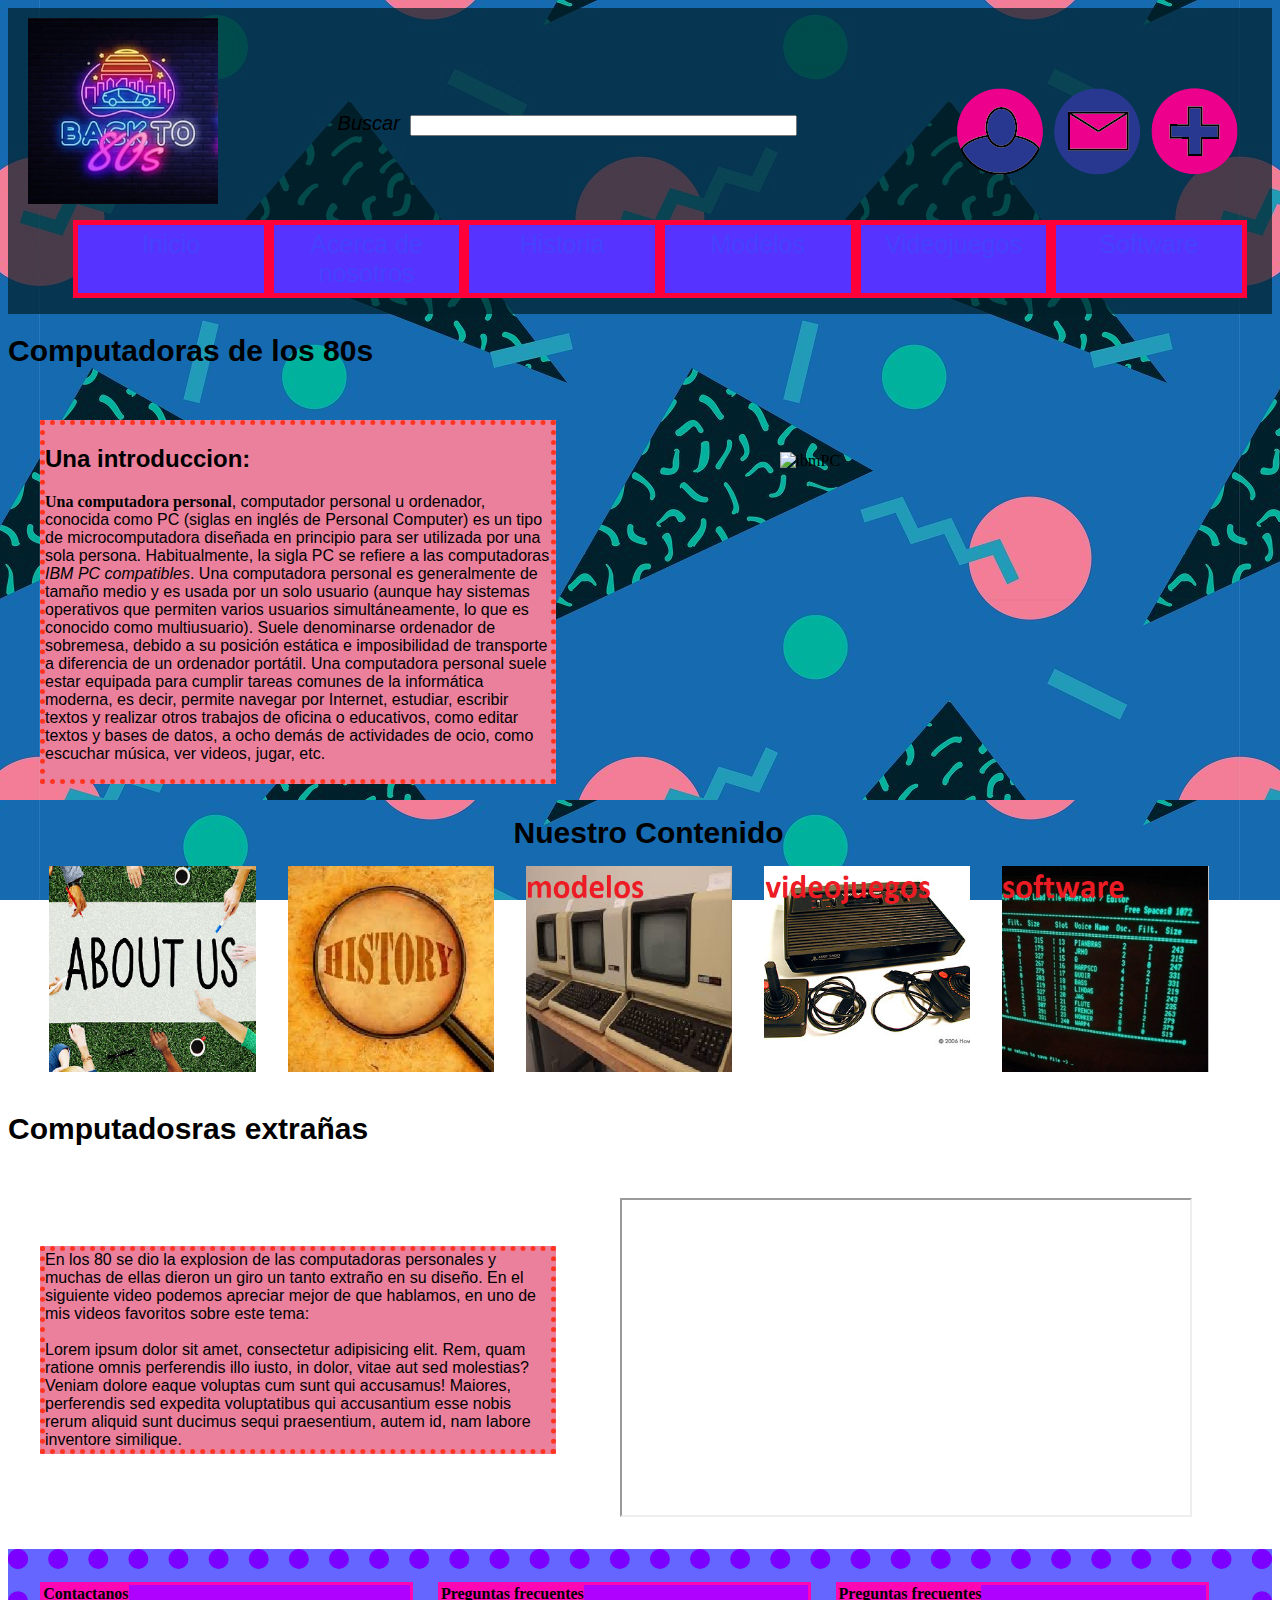
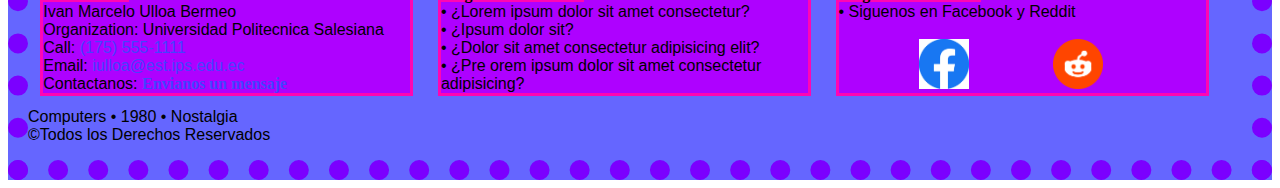
==== public/vista/usuario/index.html @ facd226e "Consultar telefono" ====
<!DOCTYPE html> <html> 
 
<head> 
    <meta charset="utf-8" /> 
    <meta name="keywords"   content="Computer, 1980, 80s, geek" /> 
    <title> Computadoras de lo 80s </title>
    <link href="pagina_inicio.css" rel="stylesheet" />
    <!--http://localhost/Practica04-Ulloa/public/vista/usuario/index.html-->
</head> 
 
<body> 

    <header id="encabezado">

        <img id="logo" src="../../../Imagen/menu/fig1.jpg" alt="80s computer banner"/> 
        <label class="searchbar" for="buscar">Buscar  </label>
        <input class="searchbar" type="text" id="buscar"/>
        <a id="botones" href="login.html"><img src="../../../Imagen/botones.png" alt="botones"/></a> 

        <nav>
            <ul>
               <li><a href="index.html">Inicio</a></li>
               <li><a href="about.html">Acerca de nosotros</a></li>
               <li><a href="historia.html">Historia</a></li>
               <li><a href="modelos.html">Modelos</a> </li>
               <li><a href="videojuegos.html">Videojuegos</a></li>
               <li><a href="software.html">Software</a> </li>
            </ul>
        </nav>

    </header>
    <section>
        <h1>Computadoras de los 80s </h1>
        <article id="principal"> 
            
            <h2>Una introduccion:</h2>

            <p> <strong>Una computadora personal</strong>, computador 
                personal u ordenador, conocida como PC (siglas en inglés de 
                Personal Computer) es un tipo de microcomputadora diseñada 
                en principio para ser utilizada por una sola persona. 
                Habitualmente, la sigla PC se refiere a las computadoras 
                <em>IBM PC compatibles</em>. Una computadora personal es 
                generalmente de tamaño medio y es usada por un solo usuario 
                (aunque hay sistemas operativos que permiten varios usuarios 
                simultáneamente, lo que es conocido como multiusuario). Suele 
                denominarse ordenador de sobremesa, debido a su posición 
                estática e imposibilidad de transporte a diferencia de un 
                ordenador portátil.
                Una computadora personal suele estar equipada para cumplir tareas 
                comunes de la informática moderna, es decir, permite navegar por 
                Internet, estudiar, escribir textos y realizar otros trabajos de 
                oficina o educativos, como editar textos y bases de datos, a ocho 
                demás de actividades de ocio, como escuchar música, ver videos, jugar, etc.
            </p>
   
        </article>

        <img src="../../../Imagen/article/modelos2.jpg" alt="ibmPC" id="img_pri"/>

        <h1 id="contenido">Nuestro Contenido</h1>
        <aside> 
            <nav>
                <a href="about.html"><img src="../../../Imagen/menu/about.png" alt="About Us" class="contenido"/></a>
                <a href="historia.html"><img src="../../../Imagen/menu/historia.png" alt="Locations" class="contenido" /></a>
                <a href="modelos.html"><img src="../../../Imagen/menu/modelos.png" alt="Menu" class="contenido" /></a>
                <a href="videojuegos.html"><img src="../../../Imagen/menu/videojuegos.png" alt="Reviews" class="contenido" /></a>
                <a href="software.html"><img src="../../../Imagen/menu/software.png" alt="Catering" class="contenido" /></a>
            </nav>
        </aside> 

    </section>

    <section>
        <h1>Computadosras extrañas</h1> 
        <article>
            <p class="weird">
                En los 80 se dio la explosion de las computadoras personales y muchas de ellas 
                dieron un giro un tanto extraño en su diseño. En el siguiente video podemos
                apreciar mejor de que hablamos, en uno de mis videos favoritos sobre este tema:
                <br><br>
                Lorem ipsum dolor sit amet, consectetur adipisicing elit. Rem, quam ratione omnis perferendis illo iusto, in dolor, vitae aut sed molestias? Veniam dolore eaque voluptas cum sunt qui accusamus! Maiores, perferendis sed expedita voluptatibus qui accusantium esse nobis rerum aliquid sunt ducimus sequi praesentium, autem id, nam labore inventore similique.
            </p>

            <iframe class="weird" width="560" height="315" src="https://www.youtube.com/embed/TXNKkx_ZcaQ" allow="accelerometer; autoplay; encrypted-media; gyroscope; picture-in-picture" allowfullscreen></iframe>
        </article>
    </section>

    <footer> 

        <p class="pie">
            <span><strong class="pie">Contactanos</strong></span><br>
            Ivan Marcelo Ulloa Bermeo<br>
            Organization: Universidad Politecnica Salesiana<br>
            Call: <a href="tel:+17545551111">(175) 555-1111</a><br>
            Email: <a href="mailto:iulloa@est.ips.edu.ec">iulloa@est.ips.edu.ec</a><br>
            Contactanos: <a href="../../../contacto.html"><strong>Envianos un mensaje</strong></a>
        </p>

        <p class="pie">
            <span><strong class="pie">Preguntas frecuentes</strong></span><br>
            &#8226; ¿Lorem ipsum dolor sit amet consectetur?<br>
            &#8226; ¿Ipsum dolor sit?<br>
            &#8226; ¿Dolor sit amet consectetur adipisicing elit?<br>
            &#8226; ¿Pre orem ipsum dolor sit amet consectetur adipisicing?<br>
        </p>

        <p class="pie">
            <span><strong class="pie">Preguntas frecuentes</strong></span><br>
            &#8226; Siguenos en Facebook y Reddit<br><br>
            <img src="../../../Imagen/fb.png" alt="ibmPC" id="fb" width="50" style="margin: 0 0 0 5em;"/>
            <img src="../../../Imagen/rd.png" alt="ibmPC" id="rd" width="50" style="margin: 0 0 0 5em;"/>
        </p>

        <p style="clear:both">
            Computers &#8226; 1980 &#8226; Nostalgia<br>
            &copy;Todos los Derechos Reservados<br>
        </p>

    </footer>
</body> 
 
</html>
---- public/vista/usuario/pagina_inicio.css ----
@font-face { 
    font-family: pacifico-regular; 
    src: url('./80s.TTF'); 
} 

/*ENCABEZADO*/
header {
    clear: both !important;
    background-color: hsla(195, 100%, 8%, 0.7) !important;
}

#logo{
    width: 15%;
    float: left;
    padding: 10px 0 0 20px;
}

label.searchbar {
    float: left;
    font-family: Impact, Charcoal, sans-serif;
    font-size: 20px;
    font-style: oblique;
    margin: 5.2em .5em 0 6em;
}

input.searchbar {
    float: left;
    width: 30%;
    margin: 8em 6em 0 0;
}

#botones {
    float: left;
    margin: 5em 0 0 5em;
}

input label {
    padding: .2em;
    display: block;
    position: relative;
}

body {
    background-image: url("../../../Imagen/background.jpg");
    background-position: center top;
    background-attachment: fixed;
}

nav ul li {
	font-family: pacifico-regular, Arial, sans-serif;;
    font-size: 25px;
    padding: 5px;
    background-color:#5733FF;
}

a {
    text-decoration: none;
}

a:link {
	color: rgb(69, 66, 255);
}
a:visited {
	color: #FF2000;
}
a:hover {
	color: #FF740D;
}
a:focus {
	outline: thin dotted;
}

nav ul li {
	display: table-cell;
	width: 15%;
	text-align: center;
	margin-right: 2%;
	border: thick solid #FF003A;
    border-collapse: collapse;
}

nav {
	display: table;
	width: 96%;
	margin: 0 auto;
	float: none;
}


/*CUERPO*/
h1 {
    font-family: Impact, Charcoal, sans-serif;
    font-size: 30px;
}

strong {
    font-family: Arial Black;
}

#principal{
    width: 40%;
    float: left;
    margin: 2em;
    border: thick dotted #FF3521;
    font-family: Arial, Helvetica, sans-serif;
    background-color: #EB809C;
}

p {
    font-family: Arial, Helvetica, sans-serif;
}

#img_pri {
    float: left;
    margin: 4em 12em;
}

aside {
    clear: both;
}

img.contenido{
    width: 17%;
    margin: 1em;
}

#contenido {
    clear: both;
    margin: 0 0 0 40%;
}

p.weird {
    width: 40%;
    float: left;
    background-color: #EB809C;
    border: thick dotted #FF3521;
    margin: 5em 2em;
}

iframe.weird {
    width: 45%;
    float: left;
    margin: 2em;
}

/*pie de pagina*/
footer {
    clear: both;
    border: 20px dotted #7B00FF;
    background-color: #6566FF;
}

strong.pie {
    background-color: #FF05B3;
}

p.pie {
    background-color: #AE01FF;
    border: 3px solid #FF05B3;
    float: left;
    width: 30%;
    margin: 1%
}
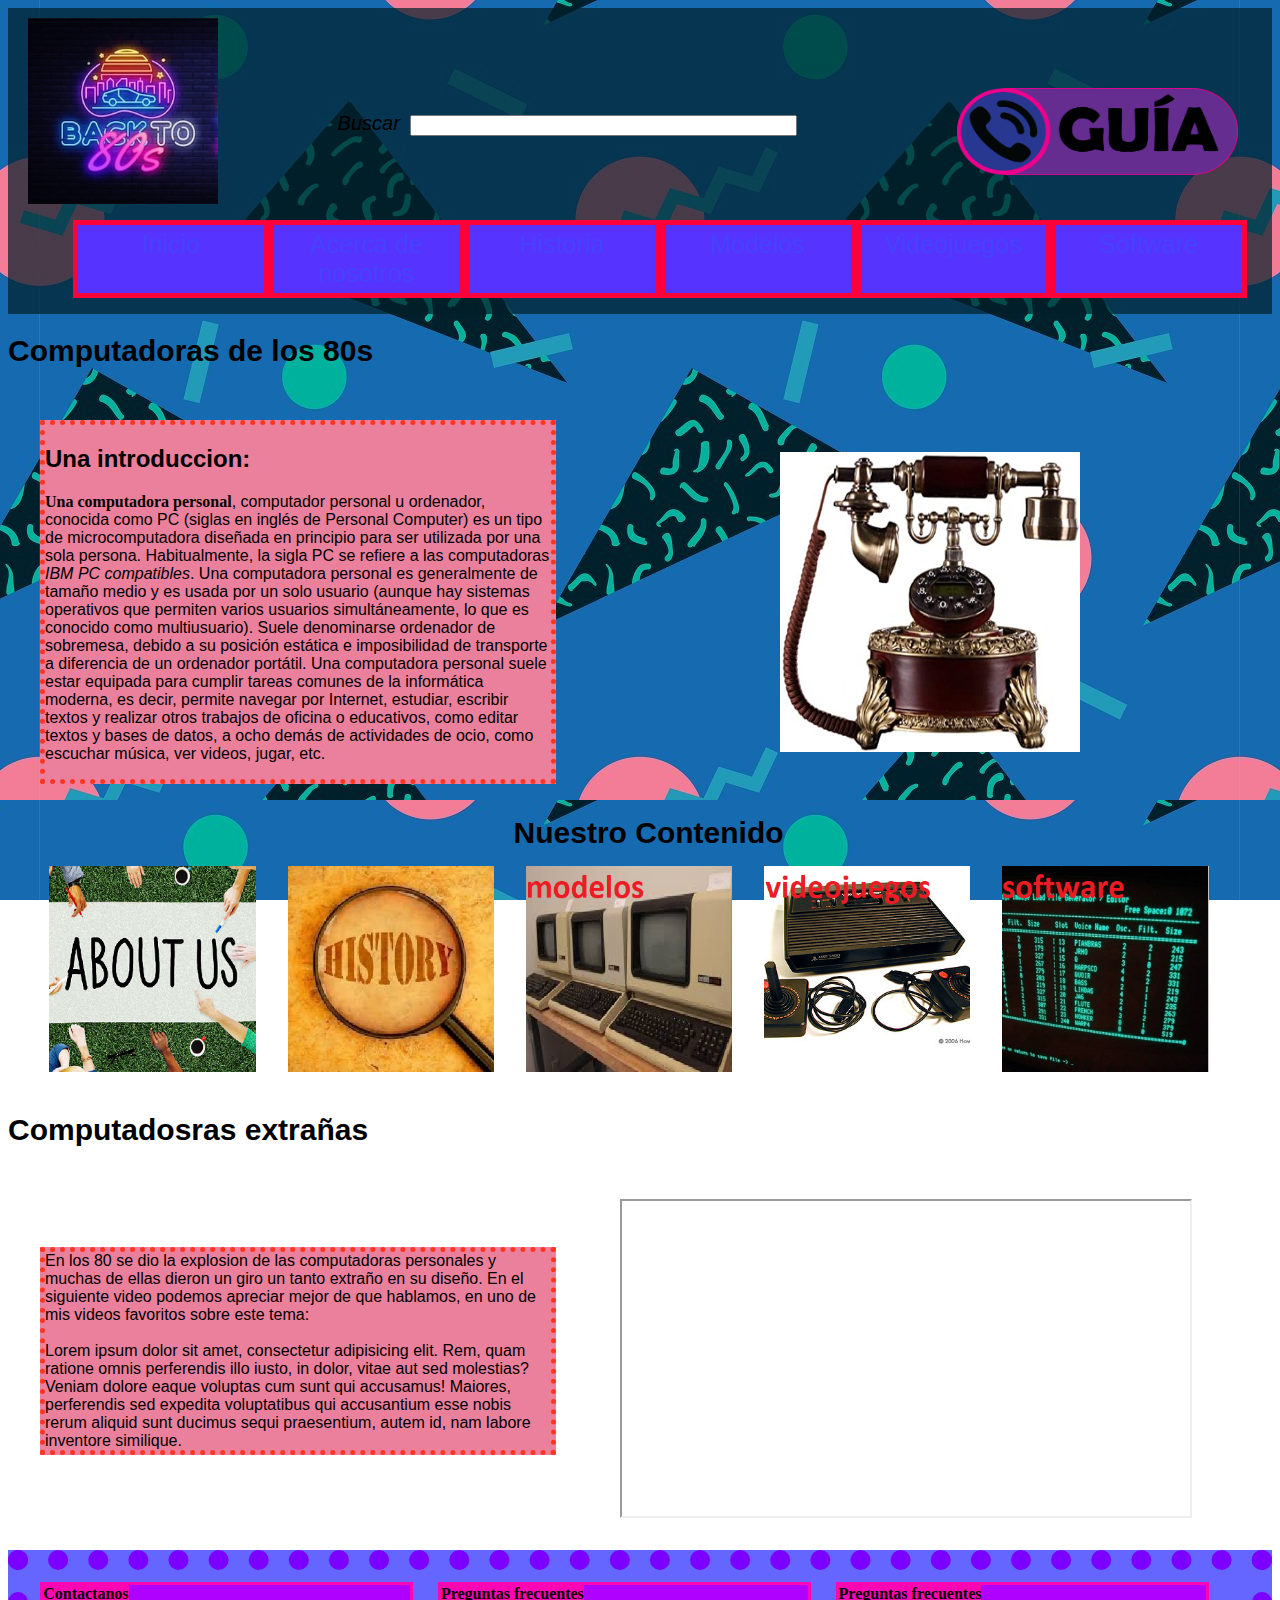
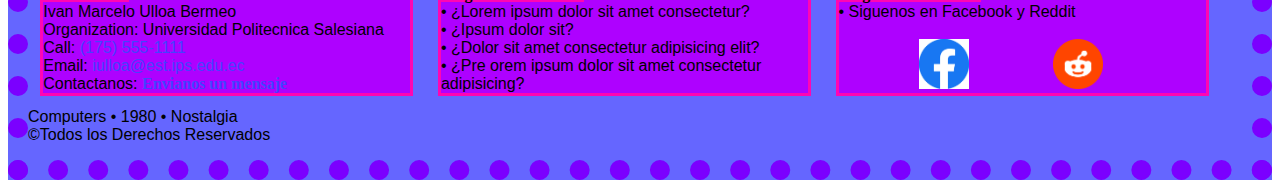
==== commit 9dc4232f: "Crear usuario (AJAX)" ====
--- a/public/vista/usuario/index.html
+++ b/public/vista/usuario/index.html
@@ -15,7 +15,7 @@
         <img id="logo" src="../../../Imagen/menu/fig1.jpg" alt="80s computer banner"/> 
         <label class="searchbar" for="buscar">Buscar  </label>
         <input class="searchbar" type="text" id="buscar"/>
-        <a id="botones" href="login.html"><img src="../../../Imagen/botones.png" alt="botones"/></a> 
+        <a id="botones" href="login.html"><img src="../../../Imagen/botones.png" alt="botones" height="87" width="281"/></a> 
 
         <nav>
             <ul>
@@ -56,7 +56,7 @@
    
         </article>
 
-        <img src="../../../Imagen/article/modelos2.jpg" alt="ibmPC" id="img_pri"/>
+        <img src="../../../Imagen/phone.jpg" width="300" height="300" alt="ibmPC" id="img_pri"/>
 
         <h1 id="contenido">Nuestro Contenido</h1>
         <aside> 
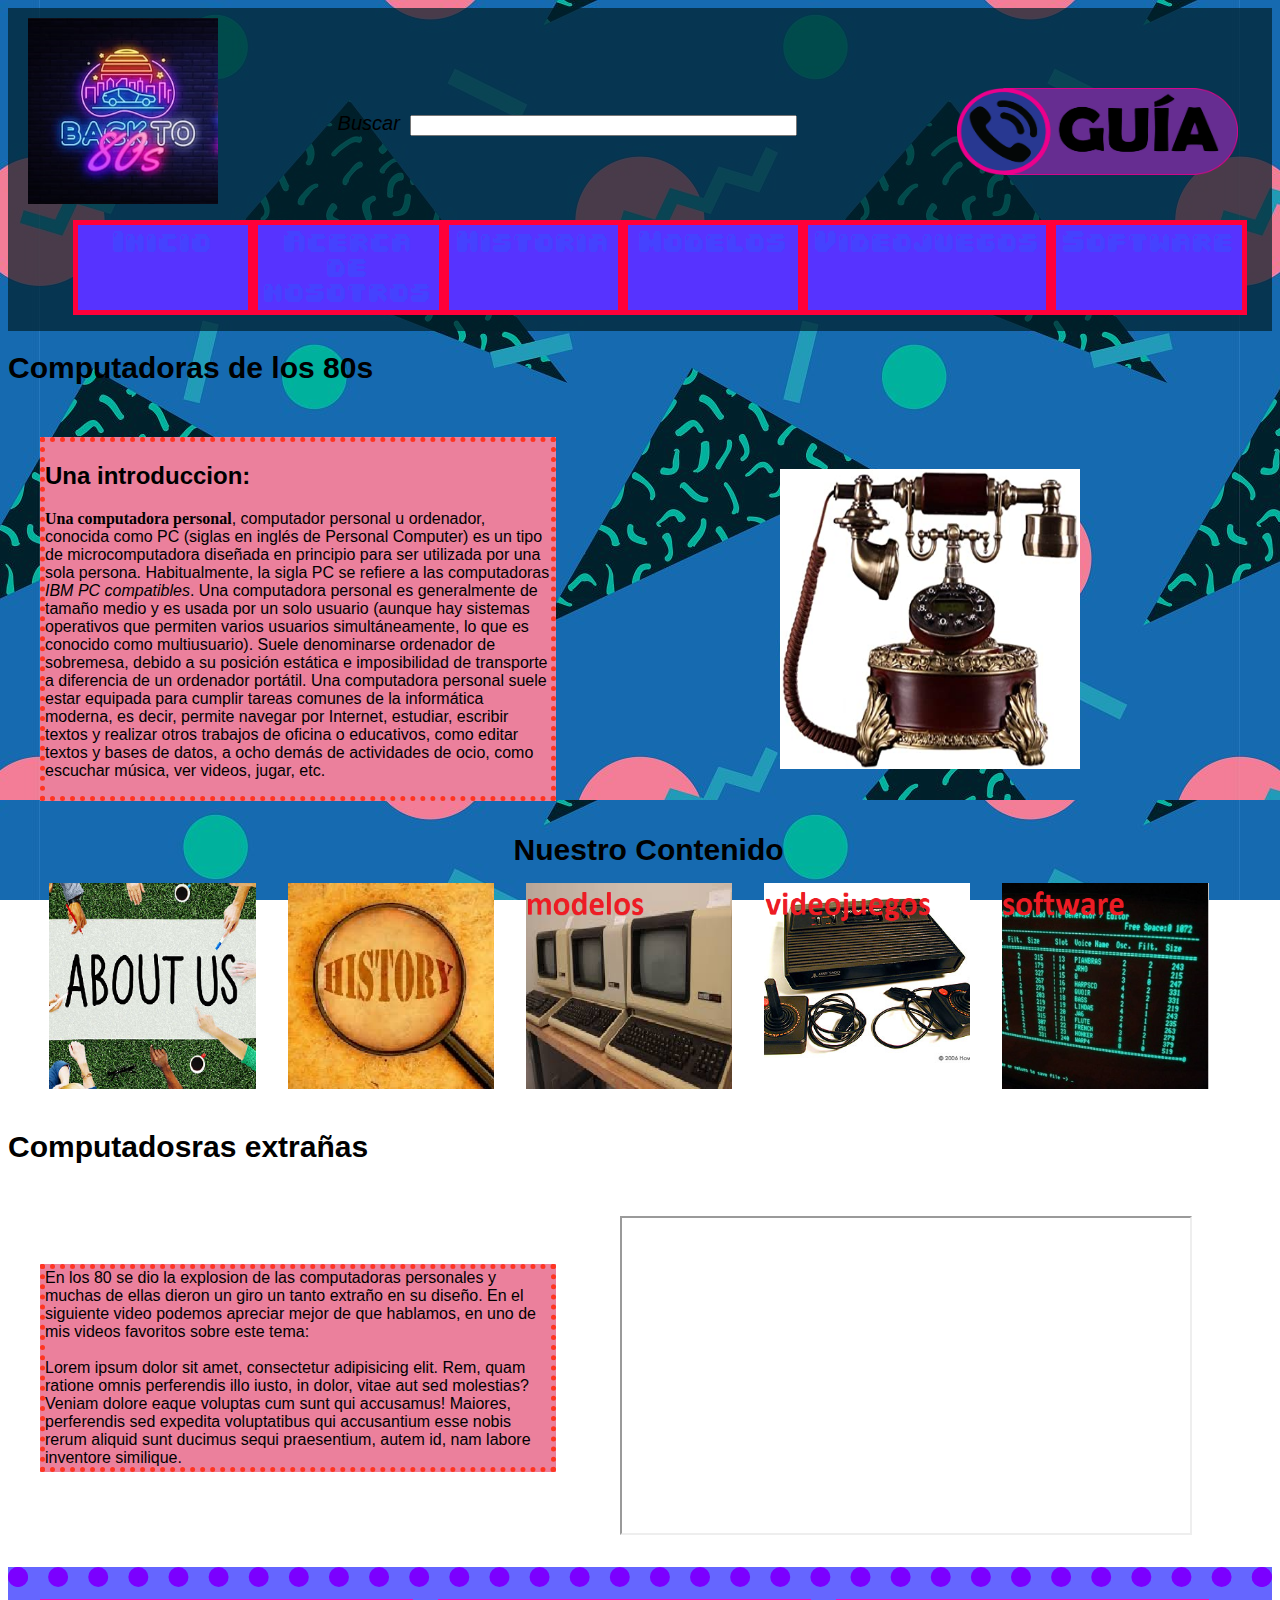
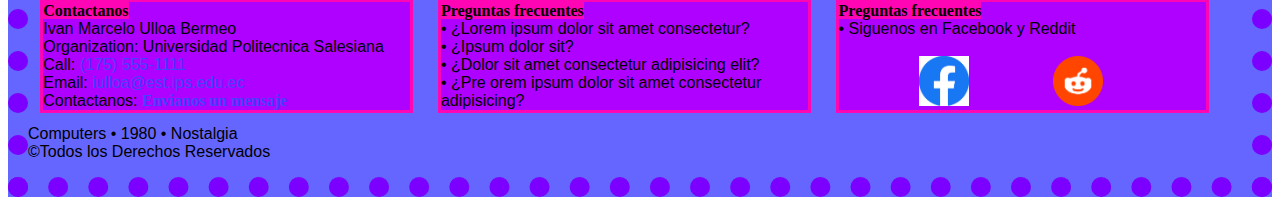
==== commit a903c1c8: "Pagina personal" ====
--- a/public/vista/usuario/index.html
+++ b/public/vista/usuario/index.html
@@ -15,16 +15,16 @@
         <img id="logo" src="../../../Imagen/menu/fig1.jpg" alt="80s computer banner"/> 
         <label class="searchbar" for="buscar">Buscar  </label>
         <input class="searchbar" type="text" id="buscar"/>
-        <a id="botones" href="login.html"><img src="../../../Imagen/botones.png" alt="botones" height="87" width="281"/></a> 
+        <a id="botones" href="../../../private/vista/usuario/pagina_usuario.php"><img src="../../../Imagen/botones.png" alt="botones" height="87" width="281"/></a> 
 
         <nav>
             <ul>
-               <li><a href="index.html">Inicio</a></li>
-               <li><a href="about.html">Acerca de nosotros</a></li>
-               <li><a href="historia.html">Historia</a></li>
-               <li><a href="modelos.html">Modelos</a> </li>
-               <li><a href="videojuegos.html">Videojuegos</a></li>
-               <li><a href="software.html">Software</a> </li>
+               <li><a href="#">Inicio</a></li>
+               <li><a href="#">Acerca de nosotros</a></li>
+               <li><a href="#">Historia</a></li>
+               <li><a href="#">Modelos</a> </li>
+               <li><a href="#">Videojuegos</a></li>
+               <li><a href="#">Software</a> </li>
             </ul>
         </nav>
 
@@ -61,11 +61,11 @@
         <h1 id="contenido">Nuestro Contenido</h1>
         <aside> 
             <nav>
-                <a href="about.html"><img src="../../../Imagen/menu/about.png" alt="About Us" class="contenido"/></a>
-                <a href="historia.html"><img src="../../../Imagen/menu/historia.png" alt="Locations" class="contenido" /></a>
-                <a href="modelos.html"><img src="../../../Imagen/menu/modelos.png" alt="Menu" class="contenido" /></a>
-                <a href="videojuegos.html"><img src="../../../Imagen/menu/videojuegos.png" alt="Reviews" class="contenido" /></a>
-                <a href="software.html"><img src="../../../Imagen/menu/software.png" alt="Catering" class="contenido" /></a>
+                <a href="#"><img src="../../../Imagen/menu/about.png" alt="About Us" class="contenido"/></a>
+                <a href="#"><img src="../../../Imagen/menu/historia.png" alt="Locations" class="contenido" /></a>
+                <a href="#"><img src="../../../Imagen/menu/modelos.png" alt="Menu" class="contenido" /></a>
+                <a href="#"><img src="../../../Imagen/menu/videojuegos.png" alt="Reviews" class="contenido" /></a>
+                <a href="#"><img src="../../../Imagen/menu/software.png" alt="Catering" class="contenido" /></a>
             </nav>
         </aside> 
 
@@ -94,7 +94,7 @@
             Organization: Universidad Politecnica Salesiana<br>
             Call: <a href="tel:+17545551111">(175) 555-1111</a><br>
             Email: <a href="mailto:iulloa@est.ips.edu.ec">iulloa@est.ips.edu.ec</a><br>
-            Contactanos: <a href="../../../contacto.html"><strong>Envianos un mensaje</strong></a>
+            Contactanos: <a href="#"><strong>Envianos un mensaje</strong></a>
         </p>
 
         <p class="pie">
--- a/public/vista/usuario/pagina_inicio.css
+++ b/public/vista/usuario/pagina_inicio.css
@@ -1,6 +1,6 @@
 @font-face { 
     font-family: pacifico-regular; 
-    src: url('./80s.TTF'); 
+    src: url('80s.TTF'); 
 } 
 
 /*ENCABEZADO*/
@@ -47,7 +47,7 @@
 }
 
 nav ul li {
-	font-family: pacifico-regular, Arial, sans-serif;;
+	font-family: pacifico-regular, Arial, sans-serif;
     font-size: 25px;
     padding: 5px;
     background-color:#5733FF;
